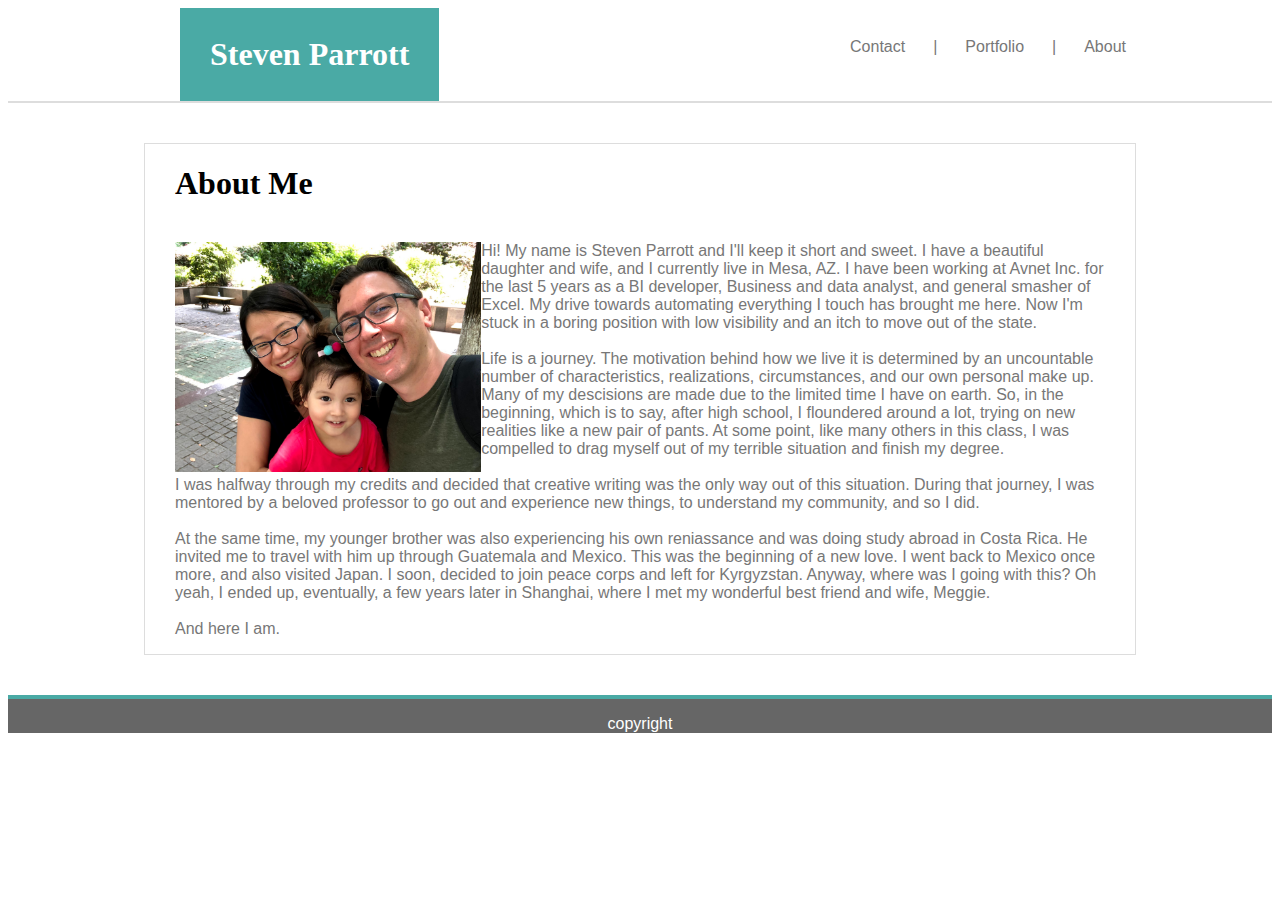
==== index.html @ 1a681528 "Added Contact Page Template" ====
<!DOCTYPE html>
<html>
<head>
    <link rel="stylesheet" type="text/css" href="assets/css/style.css">
</head>
<body>
    <div class="header">
        <ul>
        <li class="myName"><h1>Steven Parrott<h1></li>
        <li><a href="index.html">About</a></li>
        <li> | </li>
        <li><a href="portfolio.html">Portfolio</a></li>
        <li> | </li>
        <li><a href="contact.html">Contact</a></li>
        </ul>
    </div>
    <div class="about">
        <h1>About Me</h1>
        <hr>
        <p>
            <img src="assets/images/IMG_4644.jpg" alt="Steven's Family"> Hi!  My name is Steven Parrott and I'll keep it short and sweet.  
            I have a beautiful daughter and wife, and I currently live in Mesa, AZ.
            I have been working at Avnet Inc. for the last 5 years as a BI developer, Business
            and data analyst, and general smasher of Excel.  My drive towards automating everything
            I touch has brought me here.  Now I'm stuck in a boring position with low visibility and
            an itch to move out of the state. <br><br>
            Life is a journey.  The motivation behind how we live it is determined by an uncountable
            number of characteristics, realizations, circumstances, and our own personal make up.
            Many of my descisions are made due to the limited time I have on earth.  So, in the beginning,
            which is to say, after high school, I floundered around a lot, trying on new realities like a
            new pair of pants.  At some point, like many others in this class, I was compelled to drag myself
            out of my terrible situation and finish my degree. <br> <br> 
            
                I was halfway through my credits and decided that creative writing was the only way out of
                this situation.  During that journey, I was mentored by a beloved professor to go out and
                experience new things, to understand my community, and so I did.<br> <br>
                At the same time, my younger brother was also experiencing his own reniassance and was doing
                study abroad in Costa Rica.  He invited me to travel with him up through Guatemala and Mexico.
                This was the beginning of a new love.  I went back to Mexico once more, and also visited Japan.
                I soon, decided to join peace corps and left for Kyrgyzstan.  Anyway, where was I going with this?
                Oh yeah, I ended up, eventually, a few years later in Shanghai, where I met my wonderful best friend
                and wife, Meggie.<br><br>
                And here I am.
            </p>
    </div>
    <div class="footer"><p class="copyright">copyright</p></div>
</body>
</html>
---- assets/css/style.css ----
h1, h2, h3, h4, {
    font-family: 'Georgia', Times, Times New Roman, serif;
}

p {
    color: #777777;
    font-family: 'Arial', 'Helvetica Neue', Helvetica, sans-serif;
}

.background {
    display: block;
    height: 100%;
    background-image: url(/assets/images/pipes.png);
    background-repeat: repeat;
}

img {
    height: 230px;
    width: auto;
    float: left;
}

.header{
    margin: 0;
    padding: 0;
    overflow: hidden;
    background-color: #ffffff;
    border-bottom: 2px solid #dddddd;
}

ul {
    list-style-type: none;
    margin: auto;
    max-width: 960px;
}

li {
    float: right;
    display: block;
    color: #777777;
    text-align: center;
    line-height: 50px;
    padding: 14px 14px;
    text-decoration: none;
    font-family: 'Arial', 'Helvetica Neue', Helvetica, sans-serif;
}

a:link {
    color: #777777;
    text-decoration: none;
}

a:visited {
    color: #777777;
    text-decoration: none;
}

a:hover {
    color: #4aaaa5
}

a:active {
    color: #ffffff;
    background-color: #4aaaa5
}

li.myName {
    float: left;
    background-color: #4aaaa5;
    font-family: 'Georgia', Times, Times New Roman, serif;
    padding: 0px 30px;
    color: #ffffff;
}

hr {
    height: 2px;
    color: #666666;
    border: 0;
}
.about {
    max-width: 930px;
    background-color: #ffffff;
    border-style: solid;
    border-width: 1px;
    border-color: #dddddd;
    margin-top: 40px;
    margin-bottom: 40px;
    padding: 0px 30px;
    margin-left: auto;
    margin-right: auto;
}

.footer {
    background-color: #666666;
    text-align: center;
    border-top: 4px solid #4aaaa5;
    position: -webkit-sticky;
    position: sticky;
    bottom: 0;
}

p.copyright {
    color: #ffffff;
}
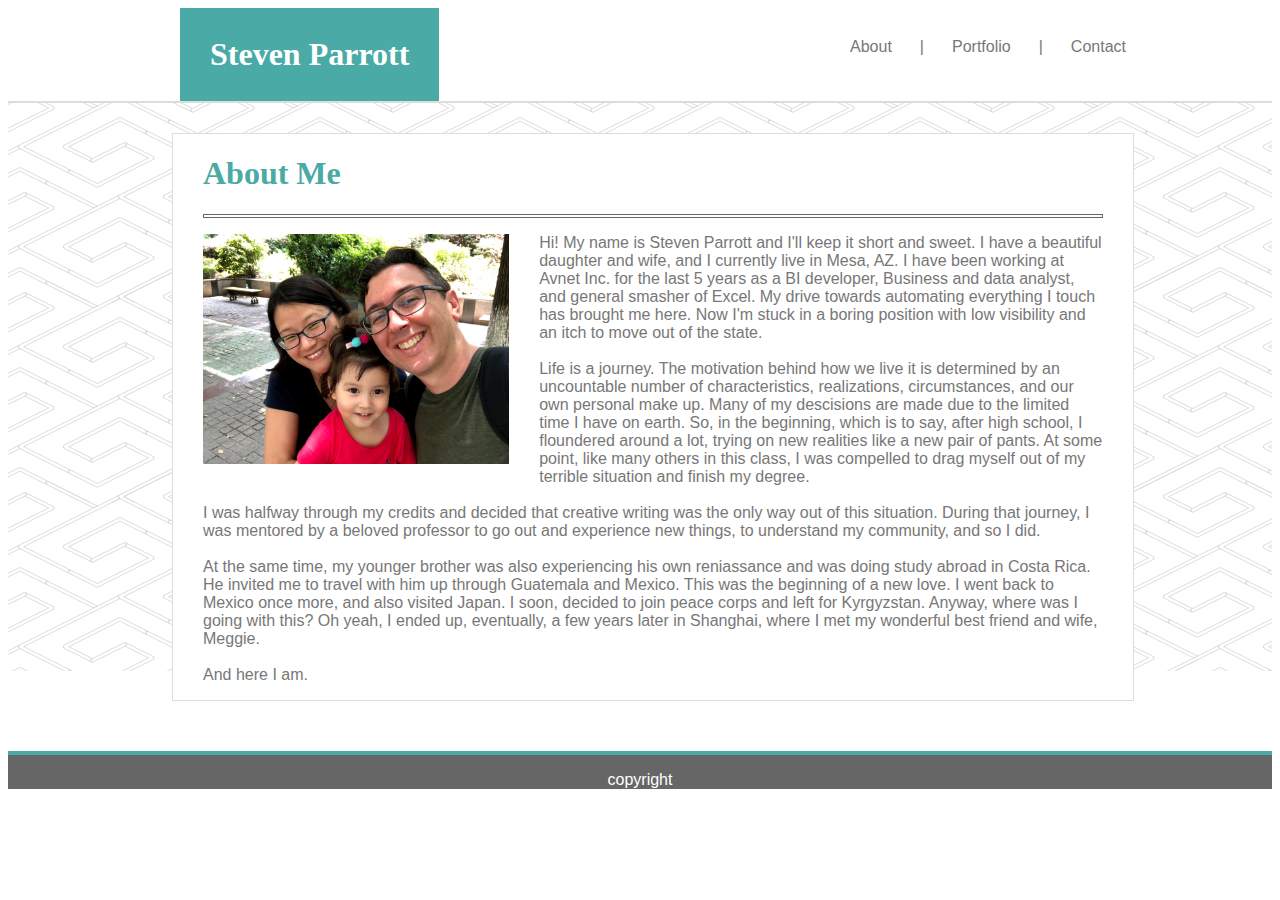
==== commit ee7ff285: "Added form on contact page, margin set for body, and background functional" ====
--- a/index.html
+++ b/index.html
@@ -7,13 +7,14 @@
     <div class="header">
         <ul>
         <li class="myName"><h1>Steven Parrott<h1></li>
-        <li><a href="index.html">About</a></li>
+        <li><a href="contact.html">Contact</a></li>
         <li> | </li>
         <li><a href="portfolio.html">Portfolio</a></li>
         <li> | </li>
-        <li><a href="contact.html">Contact</a></li>
+        <li><a href="index.html">About</a></li>
         </ul>
     </div>
+    <div class="background">
     <div class="about">
         <h1>About Me</h1>
         <hr>
@@ -43,6 +44,7 @@
                 And here I am.
             </p>
     </div>
+</div>
     <div class="footer"><p class="copyright">copyright</p></div>
 </body>
 </html>--- a/assets/css/style.css
+++ b/assets/css/style.css
@@ -8,16 +8,16 @@
 }
 
 .background {
-    display: block;
-    height: 100%;
-    background-image: url(/assets/images/pipes.png);
-    background-repeat: repeat;
+    background-color: #4aaaa5;
+    background-image: url(../images/pipes.png);
 }
 
 img {
     height: 230px;
     width: auto;
     float: left;
+    margin-right: 30px;
+    margin-bottom: 10px;
 }
 
 .header{
@@ -26,6 +26,7 @@
     overflow: hidden;
     background-color: #ffffff;
     border-bottom: 2px solid #dddddd;
+    top: 0;
 }
 
 ul {
@@ -75,19 +76,40 @@
 hr {
     height: 2px;
     color: #666666;
-    border: 0;
+    border-style: solid;
 }
 .about {
-    max-width: 930px;
     background-color: #ffffff;
     border-style: solid;
     border-width: 1px;
     border-color: #dddddd;
-    margin-top: 40px;
-    margin-bottom: 40px;
     padding: 0px 30px;
-    margin-left: auto;
-    margin-right: auto;
+    position: relative;
+    top: 30px;
+    left: 164px;
+    bottom: 150px;
+    width: 900px;
+}
+
+.about h1 {
+    color: #4aaaa5;
+}
+
+.formbox {
+    background-color: #ffffff;
+    border-style: solid;
+    border-width: 1px;
+    border-color: #dddddd;
+    padding: 0px 30px;
+    position: relative;
+    top: 30px;
+    left: 164px;
+    bottom: 150px;
+    width: 900px;
+}
+
+.formbox h1 {
+    color: #4aaaa5;
 }
 
 .footer {
@@ -97,6 +119,7 @@
     position: -webkit-sticky;
     position: sticky;
     bottom: 0;
+    margin-top: 80px;
 }
 
 p.copyright {
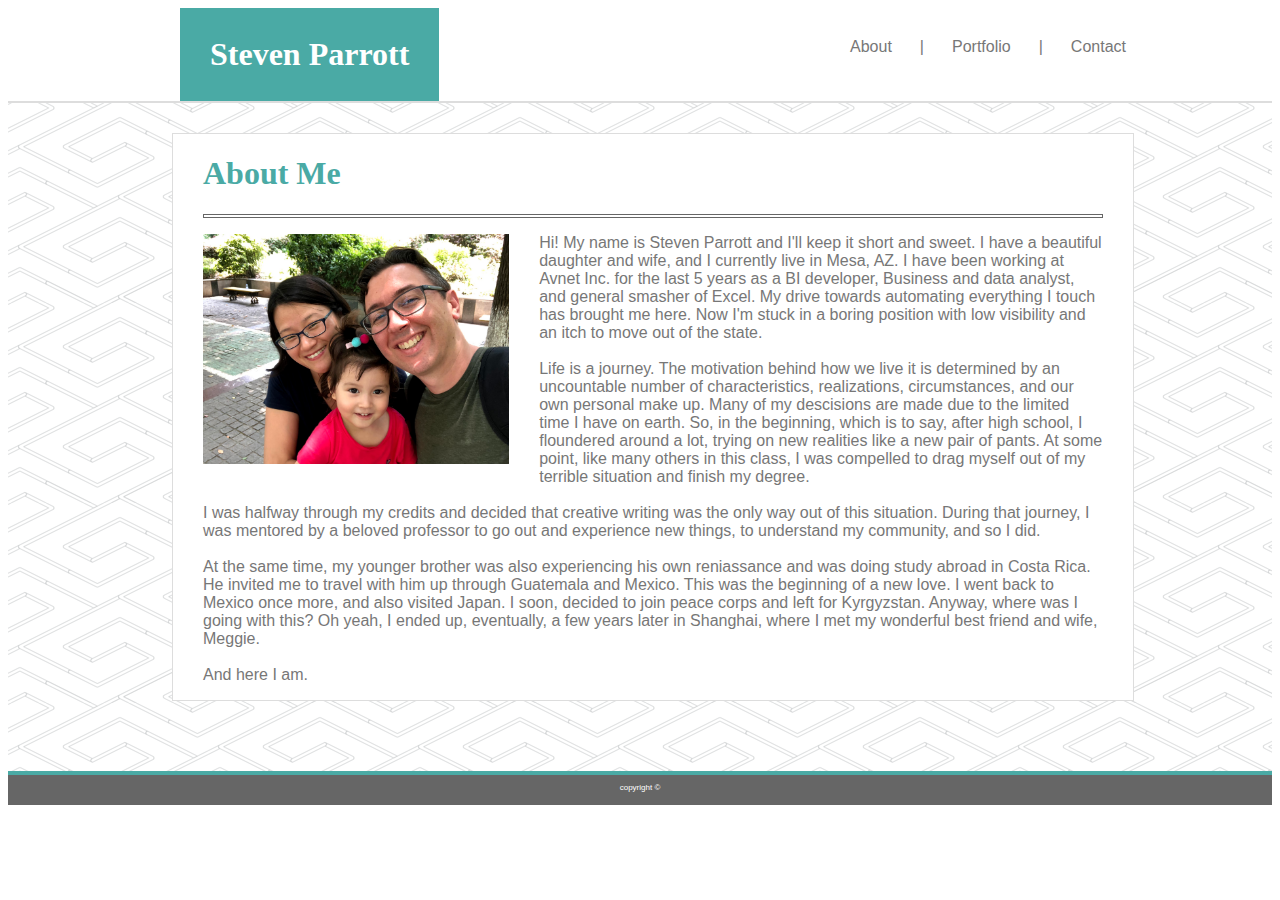
==== commit 00418bb2: "Added Portfolio Page and initial text box formatting" ====
--- a/index.html
+++ b/index.html
@@ -44,7 +44,8 @@
                 And here I am.
             </p>
     </div>
+
+    <div class="footer"><p class="copyright">copyright &copy</p></div>
 </div>
-    <div class="footer"><p class="copyright">copyright</p></div>
 </body>
 </html>--- a/assets/css/style.css
+++ b/assets/css/style.css
@@ -10,6 +10,7 @@
 .background {
     background-color: #4aaaa5;
     background-image: url(../images/pipes.png);
+    background-repeat: repeat;
 }
 
 img {
@@ -87,7 +88,7 @@
     position: relative;
     top: 30px;
     left: 164px;
-    bottom: 150px;
+    margin-bottom: 100px;
     width: 900px;
 }
 
@@ -101,15 +102,56 @@
     border-width: 1px;
     border-color: #dddddd;
     padding: 0px 30px;
+    padding-bottom: 30px;
     position: relative;
     top: 30px;
     left: 164px;
-    bottom: 150px;
+    margin-bottom: 300px;
     width: 900px;
 }
 
 .formbox h1 {
     color: #4aaaa5;
+}
+
+input[type=text], textarea {
+    width: 100%;
+}
+
+input[type=submit] {
+    background: #4aaaa5;
+    border: none;
+    padding: 10px 20px;
+    color: #ffffff;
+}
+
+.imagebox {
+    background-color: #ffffff;
+    border-style: solid;
+    border-width: 1px;
+    border-color: #dddddd;
+    padding: 0px 30px;
+    padding-bottom: 30px;
+    position: relative;
+    top: 30px;
+    left: 164px;
+    margin-bottom: 300px;
+    width: 900px;
+}
+
+.imagebox h1 {
+    color: #4aaaa5;
+}
+
+.text{
+    position: absolute;
+    font-family: 'Georgia', Times, Times New Roman, serif;
+    color: #ffffff;
+    background-color: #4aaaa5;
+    width: 100%;
+    padding: 0 auto;
+    font-size: 16px;
+    top: 100px;
 }
 
 .footer {
@@ -119,9 +161,12 @@
     position: -webkit-sticky;
     position: sticky;
     bottom: 0;
-    margin-top: 80px;
+    margin-top: 0px;
+    height: 30px;
 }
 
 p.copyright {
     color: #ffffff;
+    font-size: 6pt;
+    bottom: 0;
 }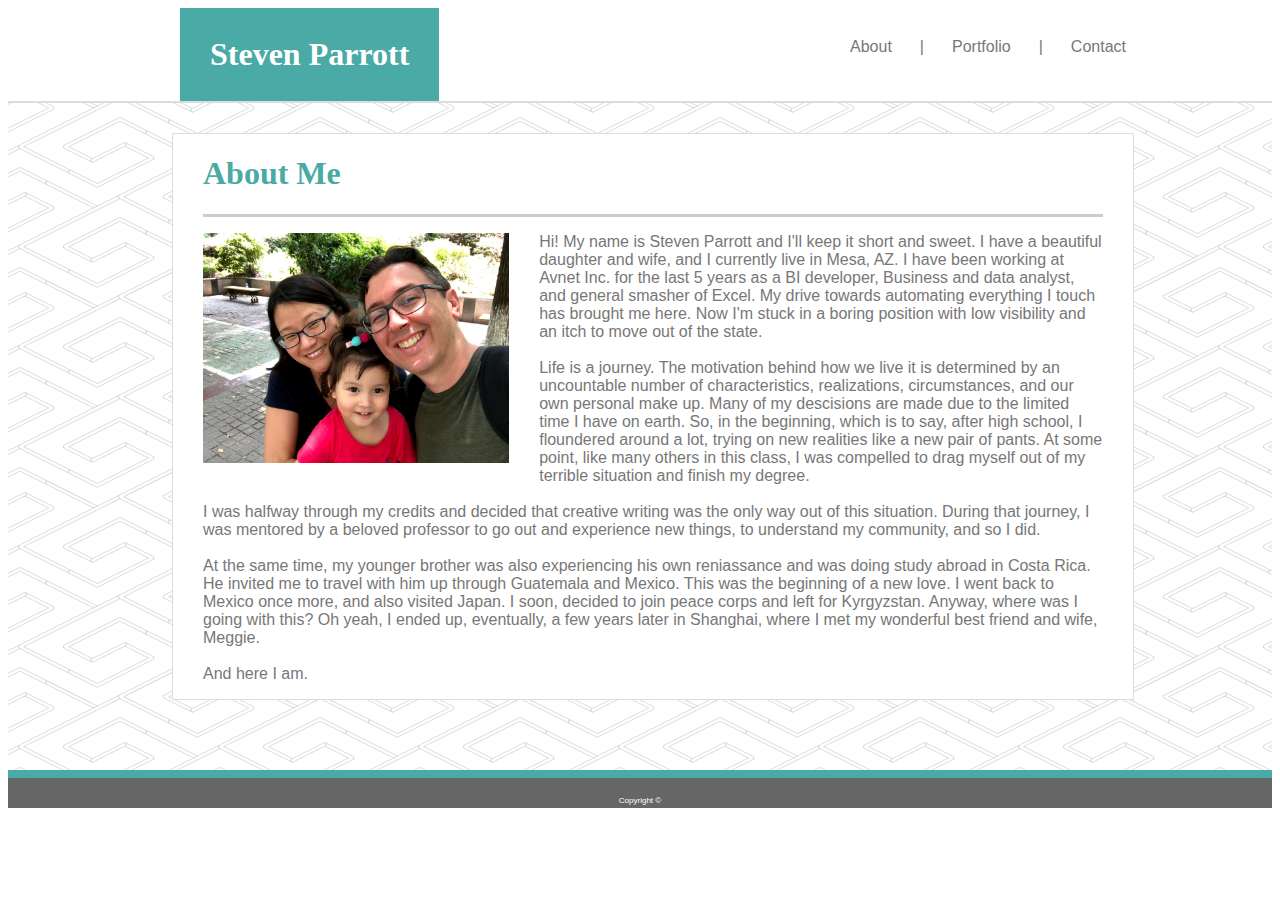
==== commit ee8e561f: "added placeholder images and amended copyright format" ====
--- a/index.html
+++ b/index.html
@@ -45,7 +45,7 @@
             </p>
     </div>
 
-    <div class="footer"><p class="copyright">copyright &copy</p></div>
+    <div class="footer"><p class="copyright">Copyright &copy</p></div>
 </div>
 </body>
 </html>--- a/assets/css/style.css
+++ b/assets/css/style.css
@@ -75,8 +75,9 @@
 }
 
 hr {
-    height: 2px;
-    color: #666666;
+    height: 1px;
+    color: #cccccc;
+    background-color: #cccccc;
     border-style: solid;
 }
 .about {
@@ -114,6 +115,8 @@
     color: #4aaaa5;
 }
 
+
+
 input[type=text], textarea {
     width: 100%;
 }
@@ -143,21 +146,48 @@
     color: #4aaaa5;
 }
 
-.text{
+.imagebox img {
+    height: 230px;
+    width: auto;
+}
+
+.column {
+    float: left;
+    width: 33.33%;
+    padding: 15px;
+}
+
+/* Clearfix (clear floats) */
+.row::after {
+    content: "";
+    clear: both;
+    display: table;
+}
+
+.imgtxt {
+    position: relative;
+}
+
+.txtbar{
     position: absolute;
+    background-color: #4aaaa5;
+    text-align: center;
+    width: 100%;
+    border: none;
+    margin-top: 50%;
+    margin-bottom: 20%;
+}
+
+.txtbar p {
+    color: #ffffff;
     font-family: 'Georgia', Times, Times New Roman, serif;
-    color: #ffffff;
-    background-color: #4aaaa5;
-    width: 100%;
-    padding: 0 auto;
-    font-size: 16px;
-    top: 100px;
-}
+}
+
 
 .footer {
     background-color: #666666;
     text-align: center;
-    border-top: 4px solid #4aaaa5;
+    border-top: 8px solid #4aaaa5;
     position: -webkit-sticky;
     position: sticky;
     bottom: 0;
@@ -168,5 +198,5 @@
 p.copyright {
     color: #ffffff;
     font-size: 6pt;
-    bottom: 0;
+    padding-top: 10px;
 }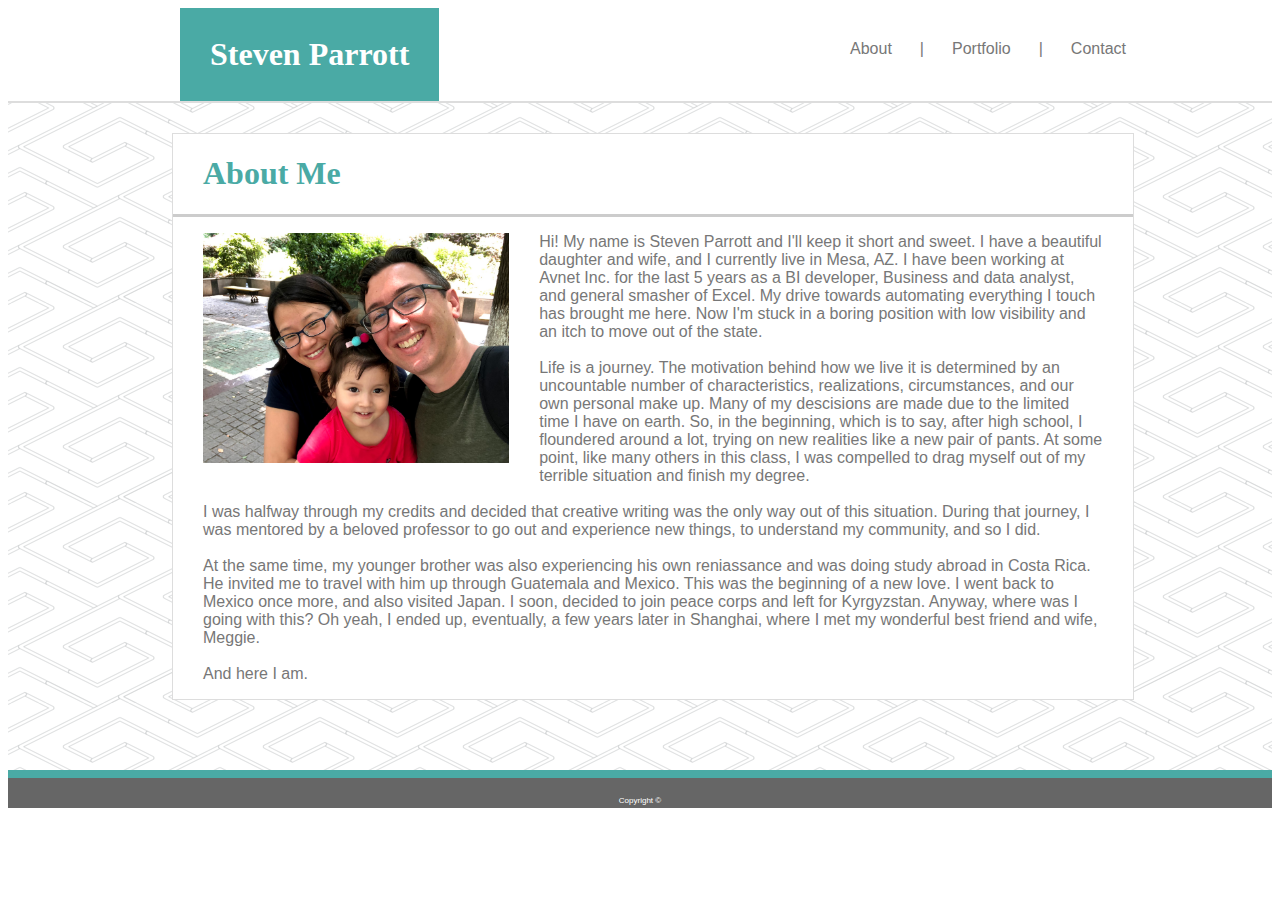
==== commit 78a151ba: "added overflow hidden to background" ====
--- a/index.html
+++ b/index.html
@@ -44,8 +44,8 @@
                 And here I am.
             </p>
     </div>
+</div>
+    <div class="footer"><p class="copyright">Copyright &copy</p></div>
 
-    <div class="footer"><p class="copyright">Copyright &copy</p></div>
-</div>
 </body>
 </html>--- a/assets/css/style.css
+++ b/assets/css/style.css
@@ -5,12 +5,14 @@
 p {
     color: #777777;
     font-family: 'Arial', 'Helvetica Neue', Helvetica, sans-serif;
+    padding: 0px 30px;
 }
 
 .background {
     background-color: #4aaaa5;
     background-image: url(../images/pipes.png);
     background-repeat: repeat;
+    overflow: hidden;
 }
 
 img {
@@ -42,7 +44,7 @@
     color: #777777;
     text-align: center;
     line-height: 50px;
-    padding: 14px 14px;
+    padding: 16px 14px;
     text-decoration: none;
     font-family: 'Arial', 'Helvetica Neue', Helvetica, sans-serif;
 }
@@ -72,6 +74,7 @@
     font-family: 'Georgia', Times, Times New Roman, serif;
     padding: 0px 30px;
     color: #ffffff;
+    font-size: 16px;
 }
 
 hr {
@@ -80,21 +83,23 @@
     background-color: #cccccc;
     border-style: solid;
 }
+
 .about {
     background-color: #ffffff;
     border-style: solid;
     border-width: 1px;
     border-color: #dddddd;
-    padding: 0px 30px;
-    position: relative;
+    padding: 0;
     top: 30px;
     left: 164px;
     margin-bottom: 100px;
-    width: 900px;
+    max-width: 960px;
+    position: relative;
 }
 
 .about h1 {
     color: #4aaaa5;
+    padding: 0px 30px;
 }
 
 .formbox {
@@ -147,17 +152,18 @@
 }
 
 .imagebox img {
-    height: 230px;
+    height: 260px;
     width: auto;
 }
 
 .column {
     float: left;
     width: 33.33%;
-    padding: 15px;
-}
-
-/* Clearfix (clear floats) */
+    border: none;
+    padding-right: 15px;
+    padding-top: 5px;
+}
+
 .row::after {
     content: "";
     clear: both;
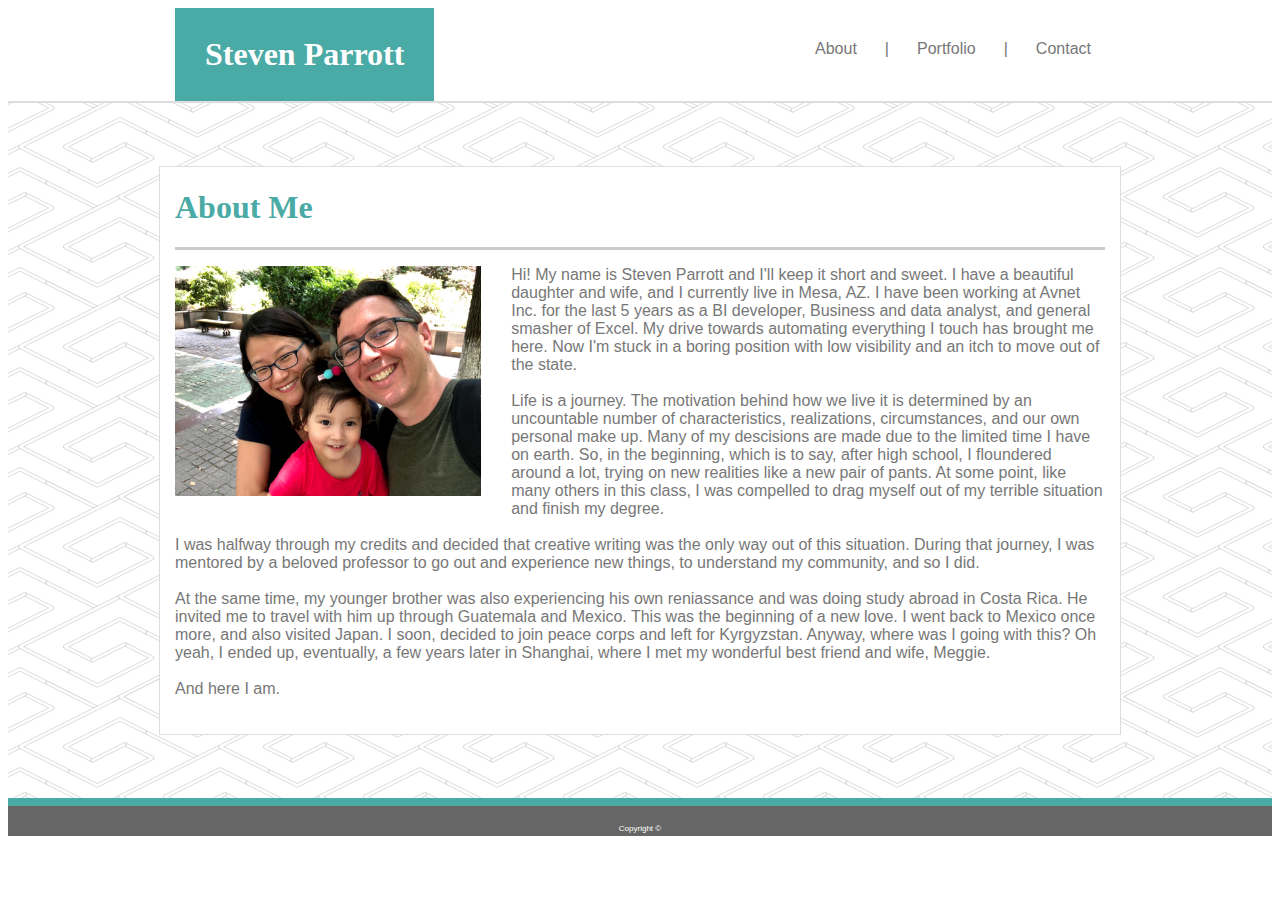
==== commit 9f77d7b1: "added semantic tags and reduced padding by 30" ====
--- a/index.html
+++ b/index.html
@@ -4,7 +4,7 @@
     <link rel="stylesheet" type="text/css" href="assets/css/style.css">
 </head>
 <body>
-    <div class="header">
+    <header>
         <ul>
         <li class="myName"><h1>Steven Parrott<h1></li>
         <li><a href="contact.html">Contact</a></li>
@@ -13,7 +13,7 @@
         <li> | </li>
         <li><a href="index.html">About</a></li>
         </ul>
-    </div>
+    </header>
     <div class="background">
     <div class="about">
         <h1>About Me</h1>
@@ -45,7 +45,7 @@
             </p>
     </div>
 </div>
-    <div class="footer"><p class="copyright">Copyright &copy</p></div>
+    <footer><p class="copyright">Copyright &copy</p></footer>
 
 </body>
 </html>--- a/assets/css/style.css
+++ b/assets/css/style.css
@@ -5,7 +5,6 @@
 p {
     color: #777777;
     font-family: 'Arial', 'Helvetica Neue', Helvetica, sans-serif;
-    padding: 0px 30px;
 }
 
 .background {
@@ -13,6 +12,8 @@
     background-image: url(../images/pipes.png);
     background-repeat: repeat;
     overflow: hidden;
+    padding: 5% 10%;
+    
 }
 
 img {
@@ -23,7 +24,7 @@
     margin-bottom: 10px;
 }
 
-.header{
+header{
     margin: 0;
     padding: 0;
     overflow: hidden;
@@ -35,7 +36,8 @@
 ul {
     list-style-type: none;
     margin: auto;
-    max-width: 960px;
+    padding: 0;
+    max-width: 930px;
 }
 
 li {
@@ -89,17 +91,14 @@
     border-style: solid;
     border-width: 1px;
     border-color: #dddddd;
-    padding: 0;
-    top: 30px;
-    left: 164px;
-    margin-bottom: 100px;
-    max-width: 960px;
+    padding: 0px 15px 20px 15px;
+    margin: auto;
+    max-width: 930px;
     position: relative;
 }
 
 .about h1 {
     color: #4aaaa5;
-    padding: 0px 30px;
 }
 
 .formbox {
@@ -107,13 +106,10 @@
     border-style: solid;
     border-width: 1px;
     border-color: #dddddd;
-    padding: 0px 30px;
-    padding-bottom: 30px;
+    padding: 0px 15px 20px 15px;
+    margin: auto;
+    max-width: 960px;
     position: relative;
-    top: 30px;
-    left: 164px;
-    margin-bottom: 300px;
-    width: 900px;
 }
 
 .formbox h1 {
@@ -138,13 +134,11 @@
     border-style: solid;
     border-width: 1px;
     border-color: #dddddd;
-    padding: 0px 30px;
-    padding-bottom: 30px;
+    padding: 0px 15px 20px 15px;
+    margin: auto;
+    max-width: 960px;
     position: relative;
-    top: 30px;
-    left: 164px;
-    margin-bottom: 300px;
-    width: 900px;
+    float: left;
 }
 
 .imagebox h1 {
@@ -152,36 +146,26 @@
 }
 
 .imagebox img {
-    height: 260px;
+    height: auto;
     width: auto;
-}
-
-.column {
+    position: relative;
     float: left;
-    width: 33.33%;
-    border: none;
-    padding-right: 15px;
-    padding-top: 5px;
-}
-
-.row::after {
-    content: "";
-    clear: both;
-    display: table;
 }
 
 .imgtxt {
     position: relative;
+    float: left;
+    width: 33.3%;
+    padding: auto;
+    margin-right: 15px;
 }
 
 .txtbar{
     position: absolute;
+    bottom: 40px;
     background-color: #4aaaa5;
     text-align: center;
     width: 100%;
-    border: none;
-    margin-top: 50%;
-    margin-bottom: 20%;
 }
 
 .txtbar p {
@@ -190,15 +174,15 @@
 }
 
 
-.footer {
+footer {
     background-color: #666666;
     text-align: center;
     border-top: 8px solid #4aaaa5;
-    position: -webkit-sticky;
     position: sticky;
     bottom: 0;
-    margin-top: 0px;
     height: 30px;
+    width: 100%;
+    float: left;
 }
 
 p.copyright {
